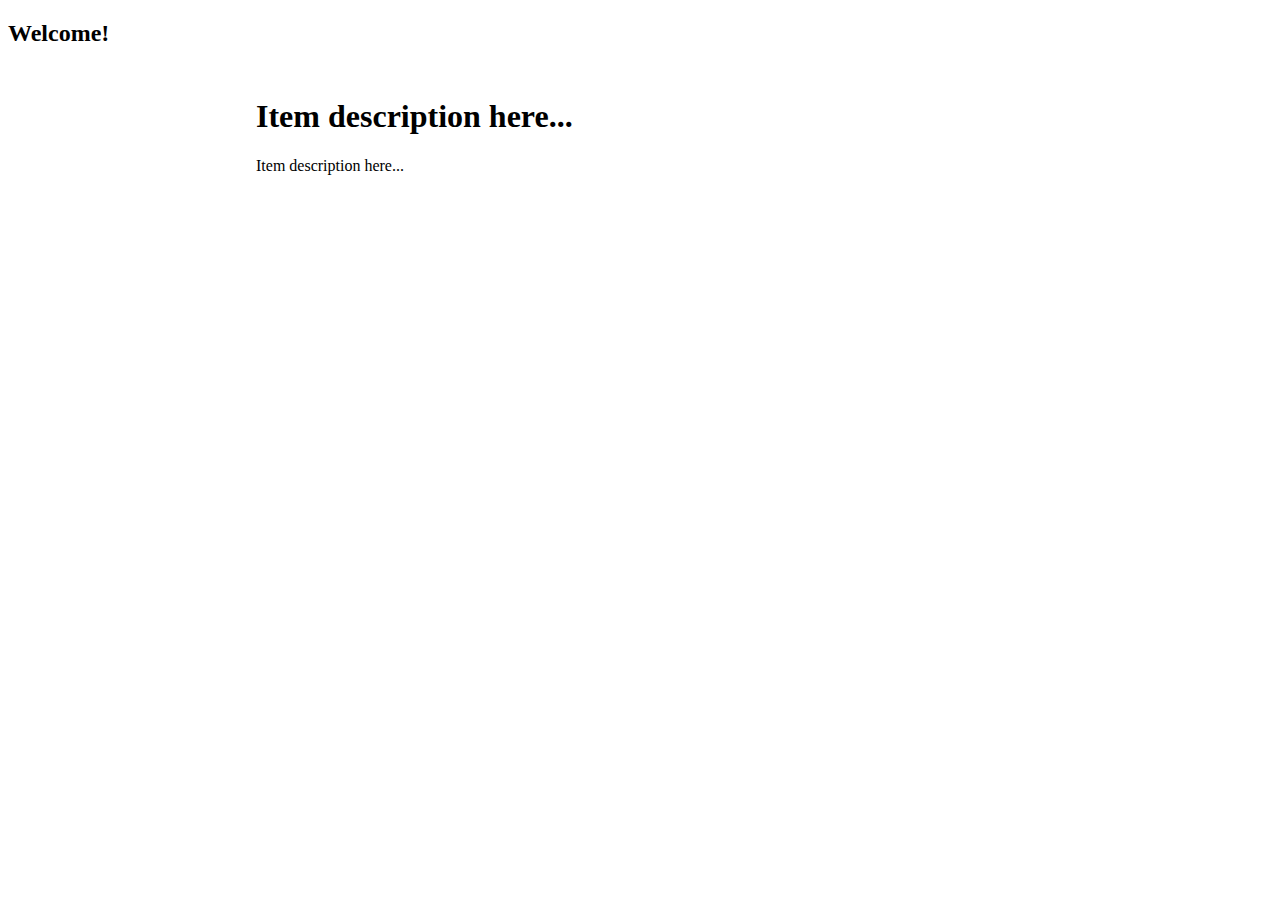
==== src/main/resources/templates/index.html @ 951df4ff "Initial commit." ====
<!DOCTYPE html>
<html xmlns:th="http://www.thymeleaf.org" xmlns:layout="http://www.ultraq.net.nz/thymeleaf/layout" layout:decorate="~{layout}"lang="en">
<link rel = "stylesheet" type = "text/css" href = "css/login.css" />
<head>
    <title>Home</title>
</head>
<body>
    <div layout:fragment="content">
        <div class="jumbotron main-content">
			<h2>Welcome!</h2>
		</div>
	   	<div class="card border-light mb-3" style="margin: auto;width: 48rem;padding: 10px;" th:each="posts : ${posts}">
			<h1 class="card-title" th:text="${posts.title}">Item description here...</h1>
			<p class="card-text" th:text="${posts.post}">Item description here...</p>
		</div>
	</div>
</body>
</html>
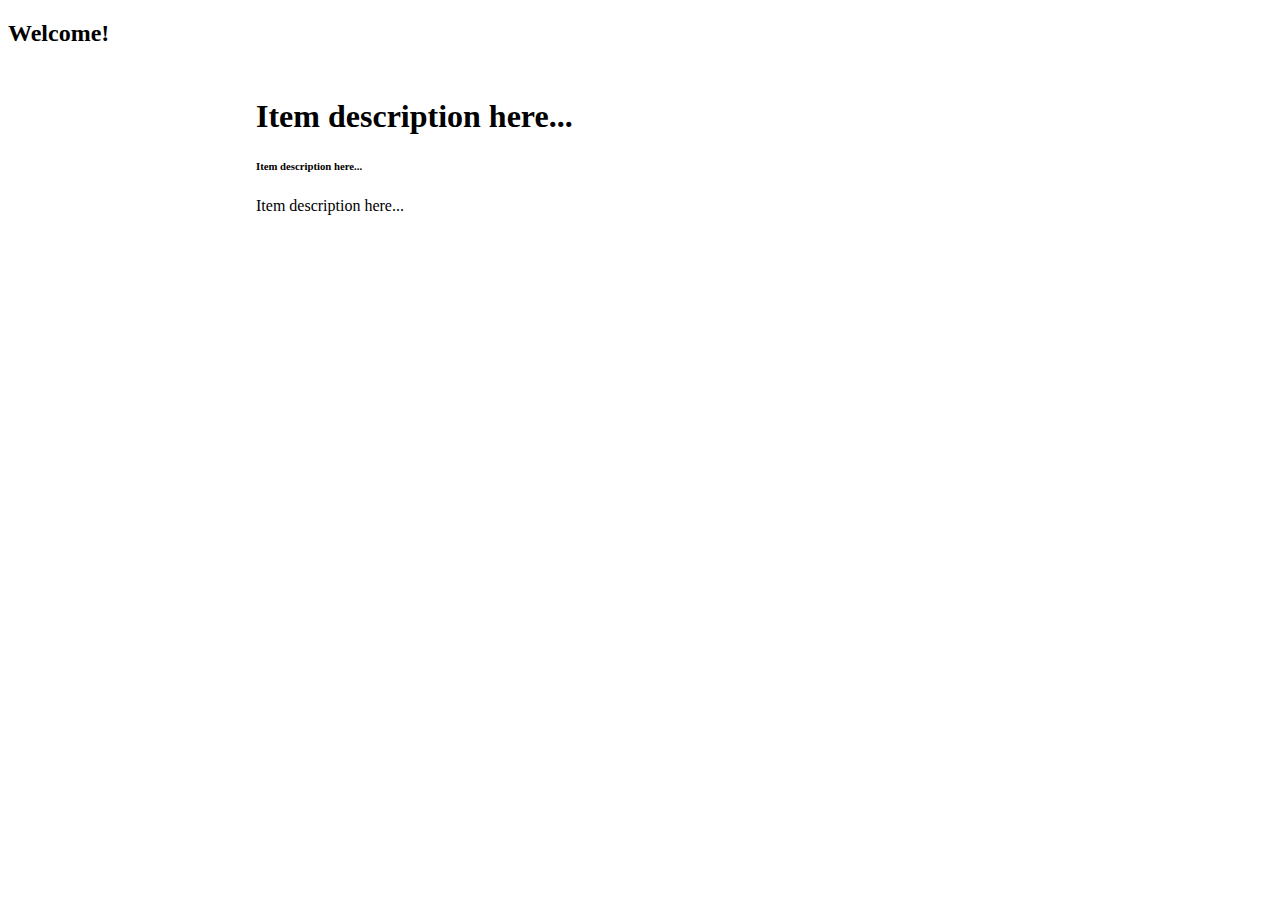
==== commit 024f697a: "Updated to support posting blog entries." ====
--- a/src/main/resources/templates/index.html
+++ b/src/main/resources/templates/index.html
@@ -11,6 +11,7 @@
 		</div>
 	   	<div class="card border-light mb-3" style="margin: auto;width: 48rem;padding: 10px;" th:each="posts : ${posts}">
 			<h1 class="card-title" th:text="${posts.title}">Item description here...</h1>
+			<h6 class="card-text text-muted" th:text="${posts.username}">Item description here...</h6>
 			<p class="card-text" th:text="${posts.post}">Item description here...</p>
 		</div>
 	</div>
